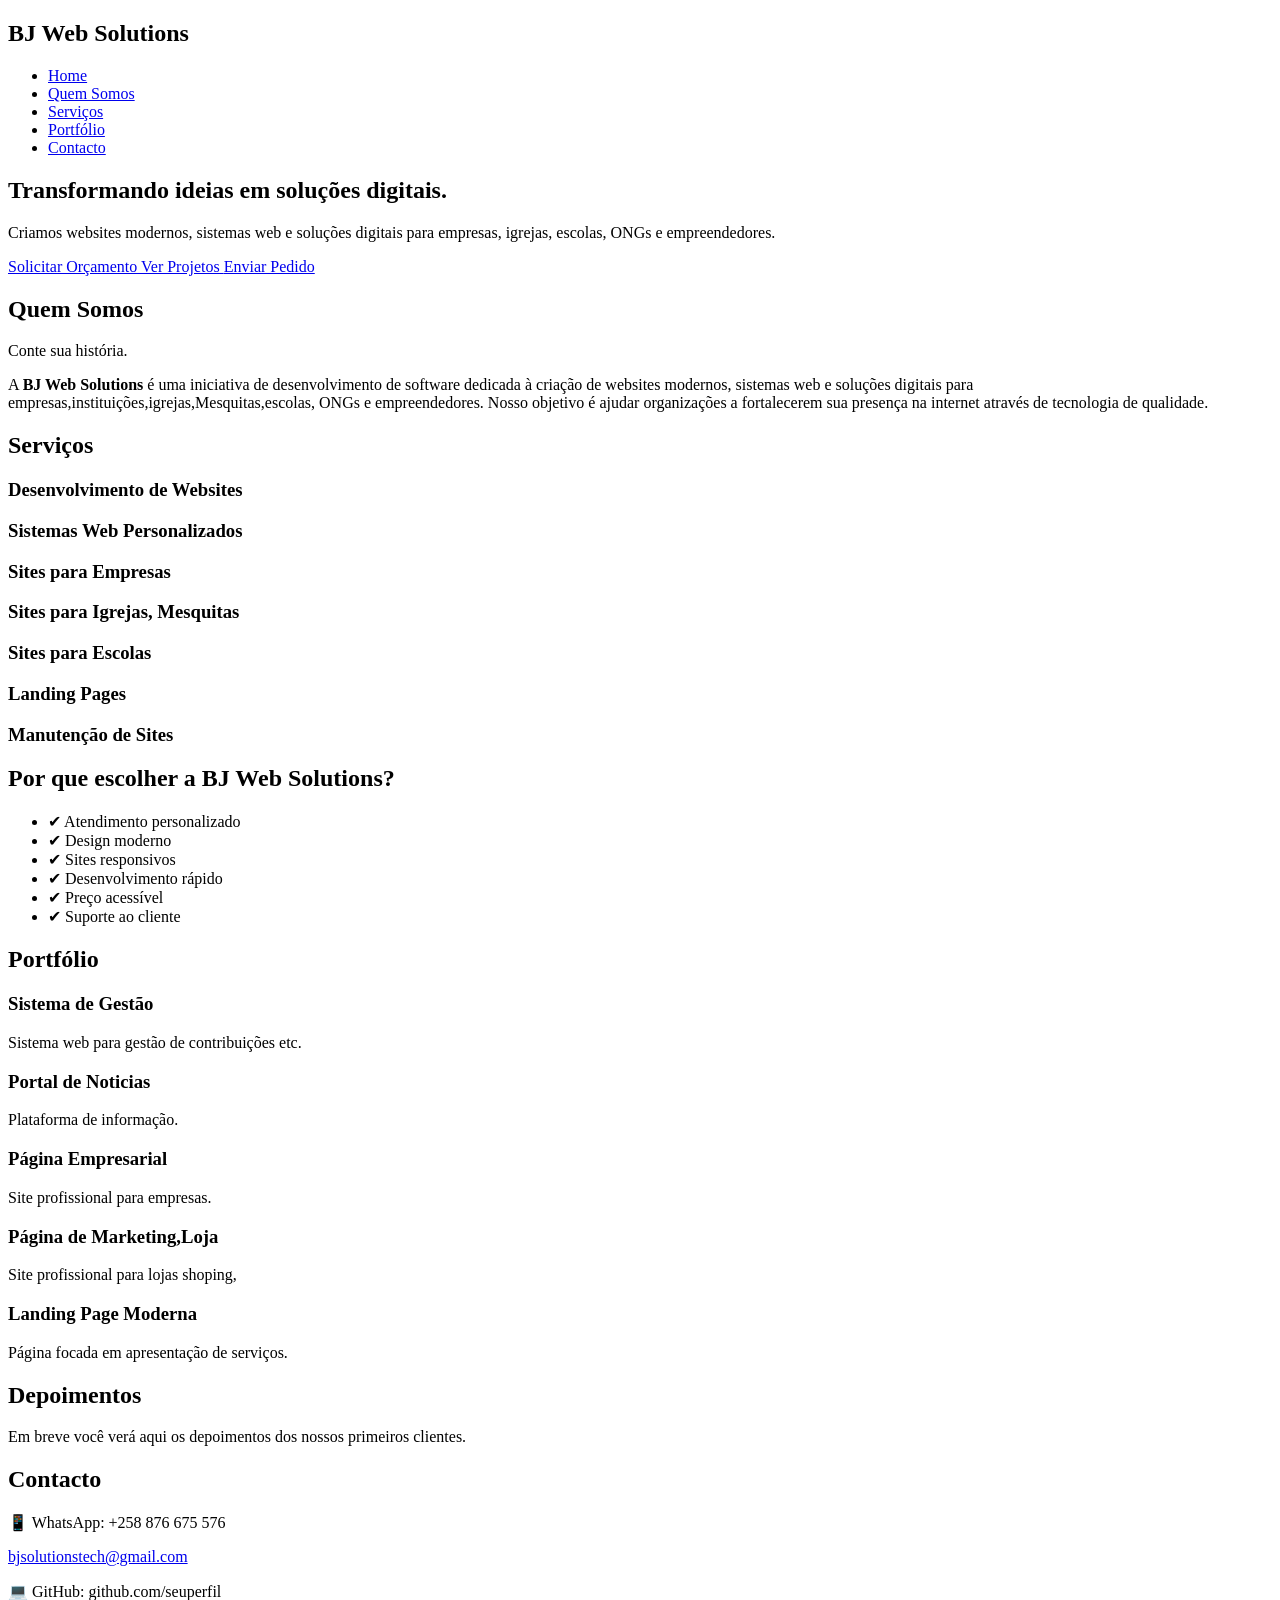
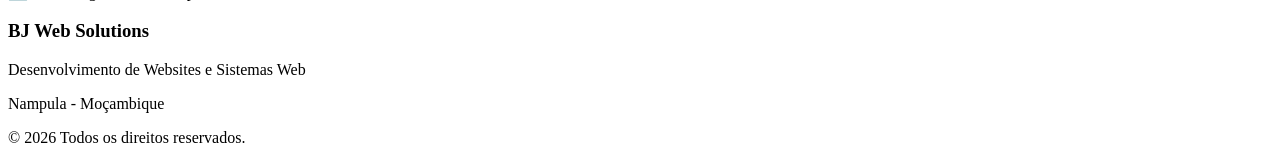
==== tech_chat.html @ 4d0a4905 "Add files via upload" ====
<!DOCTYPE html>
<html lang="pt-MZ">
<head>
    <meta charset="UTF-8">
    <meta name="viewport" content="width=device-width, initial-scale=1.0">
    <title>BJ Web Solutions | Soluções Digitais</title>

    <link rel="stylesheet" href="../BJ-Tech/tech.chat.css">

</head>

<body>

<header>
    <nav>
        <h2 class="logo">BJ Web Solutions</h2>

        <ul>
            <li><a href="#home">Home</a></li>
            <li><a href="#sobre">Quem Somos</a></li>
            <li><a href="#servicos">Serviços</a></li>
            <li><a href="#portfolio">Portfólio</a></li>
            <li><a href="#contacto">Contacto</a></li>
        </ul>
    </nav>
</header>


<section id="home" class="hero">

    <div class="hero-text">

        <h1>
            Transformando ideias em
            <span>soluções digitais.</span>
        </h1>

        <p>
            Criamos websites modernos, sistemas web e soluções digitais
            para empresas, igrejas, escolas, ONGs e empreendedores.
        </p>


        <div class="buttons">
            <a href="#contacto" class="btn">
                Solicitar Orçamento
            </a>

            <a href="#portfolio" class="btn secondary">
                Ver Projetos
            </a>

            <a href="#" class="btn terciario">
                Enviar Pedido
            </a>
        </div>

    </div>


    <div class="hero-image">
        <i class="fa-solid fa-code"></i>
    </div>

</section>



<section id="sobre">

<h2>Quem Somos</h2>

<p>
Conte sua história.
</p>

<p>
A <strong>BJ Web Solutions</strong> é uma iniciativa de desenvolvimento
de software dedicada à criação de websites modernos, sistemas web e
soluções digitais para empresas,instituiç&otilde;es,igrejas,Mesquitas,escolas, ONGs e empreendedores.

Nosso objetivo é ajudar organizações a fortalecerem sua presença na
internet através de tecnologia de qualidade.
</p>

</section>




<section id="servicos">

<h2>Serviços</h2>


<div class="cards">


<div class="card">
<i class="fa-solid fa-globe"></i>
<h3>Desenvolvimento de Websites</h3>
</div>


<div class="card">
<i class="fa-solid fa-laptop-code"></i>
<h3>Sistemas Web Personalizados</h3>
</div>


<div class="card">
<i class="fa-solid fa-building"></i>
<h3>Sites para Empresas</h3>
</div>


<div class="card">
<i class="fa-solid fa-church"></i>
<h3>Sites para Igrejas, Mesquitas</h3>
</div>


<div class="card">
<i class="fa-solid fa-school"></i>
<h3>Sites para Escolas</h3>
</div>


<div class="card">
<i class="fa-solid fa-cart-shopping"></i>
<h3>Landing Pages</h3>
</div>


<div class="card">
<i class="fa-solid fa-screwdriver-wrench"></i>
<h3>Manutenção de Sites</h3>
</div>


</div>

</section>




<section id="porque">

<h2>Por que escolher a BJ Web Solutions?</h2>

<ul class="check">
<li>✔ Atendimento personalizado</li>
<li>✔ Design moderno</li>
<li>✔ Sites responsivos</li>
<li>✔ Desenvolvimento rápido</li>
<li>✔ Preço acessível</li>
<li>✔ Suporte ao cliente</li>
</ul>

</section>




<section id="portfolio">

<h2>Portfólio</h2>


<div class="cards">


<div class="card">
<h3>Sistema de Gest&atilde;o</h3>
<p>Sistema web para gestão de contribuições etc.</p>
</div>


<div class="card">
<h3>Portal de Noticias</h3>
<p>Plataforma de informação.</p>
</div>


<div class="card">
<h3>Página Empresarial</h3>
<p>Site profissional para empresas.</p>
</div>
<div class="card">
<h3>Página de Marketing,Loja</h3>
<p>Site profissional para lojas shoping,</p>
</div>

<div class="card">
<h3>Landing Page Moderna</h3>
<p>Página focada em apresentação de serviços.</p>
</div>


</div>


</section>




<section id="depoimentos">

<h2>Depoimentos</h2>

<p>
Em breve você verá aqui os depoimentos dos nossos primeiros clientes.
</p>

</section>



<section id="contacto">

<h2>Contacto</h2>

<p>
📱 WhatsApp: +258 876 675 576
</p>

<p>
<a href=" bjsolutionstech@gmail.com"> bjsolutionstech@gmail.com</a>
</p>
<p>
💻 GitHub: github.com/seuperfil
</p>

<p>

</p>

</section>




<footer>

<h3>BJ Web Solutions</h3>

<p>
Desenvolvimento de Websites e Sistemas Web
</p>

<p>
Nampula - Moçambique
</p>

<p>
© 2026 Todos os direitos reservados.
</p>


</footer>


<script src="script.js"></script>

</body>
</html>
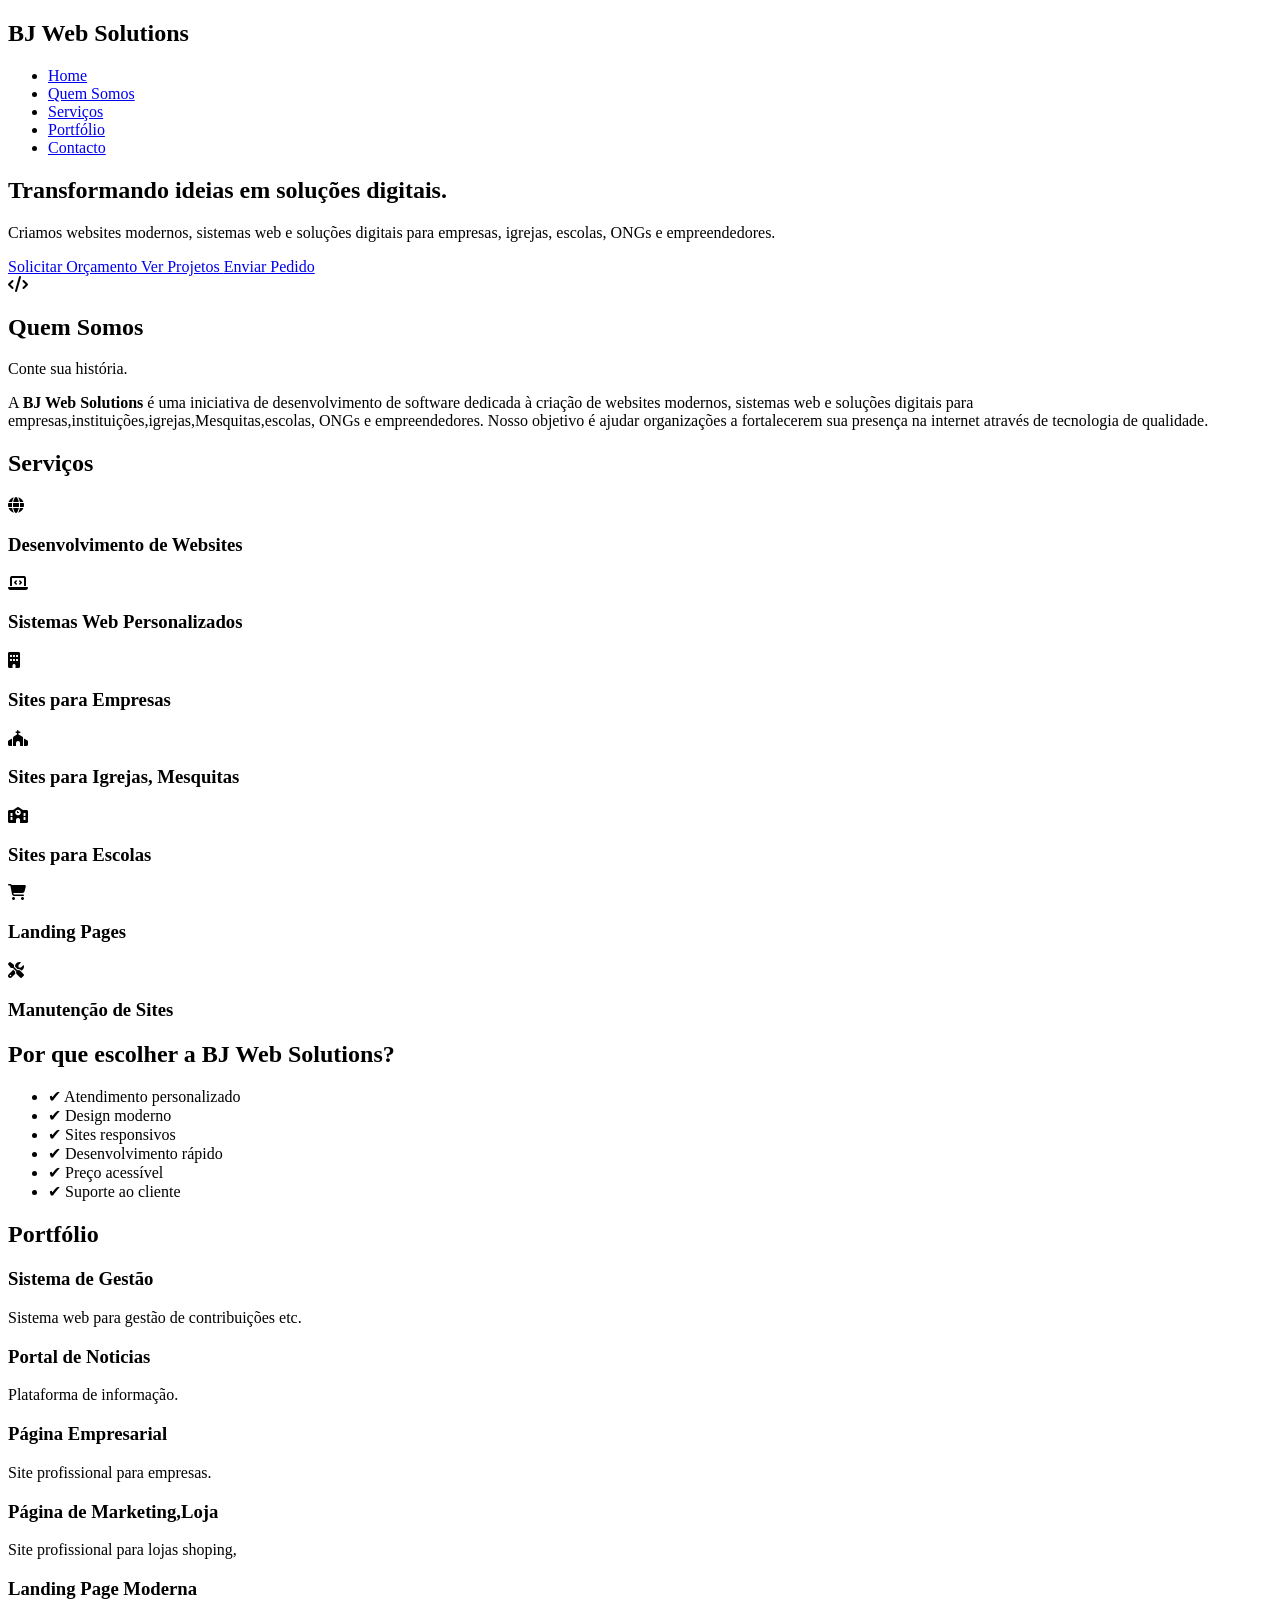
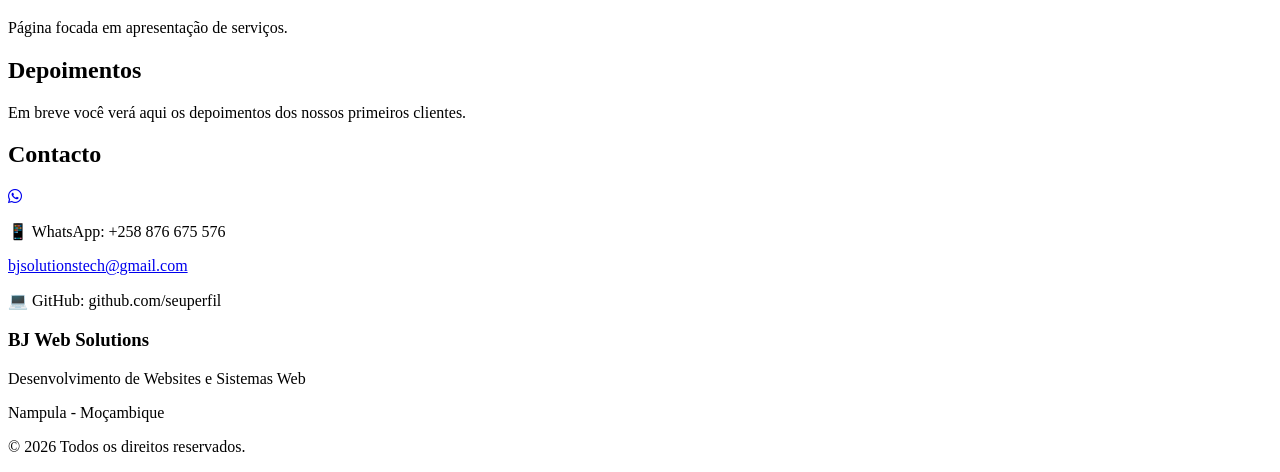
==== commit 1d0e0203: "Add files via upload" ====
--- a/tech_chat.html
+++ b/tech_chat.html
@@ -6,6 +6,7 @@
     <title>BJ Web Solutions | Soluções Digitais</title>
 
     <link rel="stylesheet" href="../BJ-Tech/tech.chat.css">
+    <link rel="stylesheet" href="https://cdnjs.cloudflare.com/ajax/libs/font-awesome/6.4.0/css/all.min.css">
 
 </head>
 
@@ -221,6 +222,11 @@
 <section id="contacto">
 
 <h2>Contacto</h2>
+<!-- Botão WhatsApp Flutuante -->
+<a href="https://wa.me/258876675576" target="_blank" class="whatsapp-btn" title="Chat WhatsApp">
+    <i class="fa-brands fa-whatsapp"></i>
+</a>
+
 
 <p>
 📱 WhatsApp: +258 876 675 576
@@ -260,6 +266,7 @@
 
 
 </footer>
+
 
 
 <script src="script.js"></script>
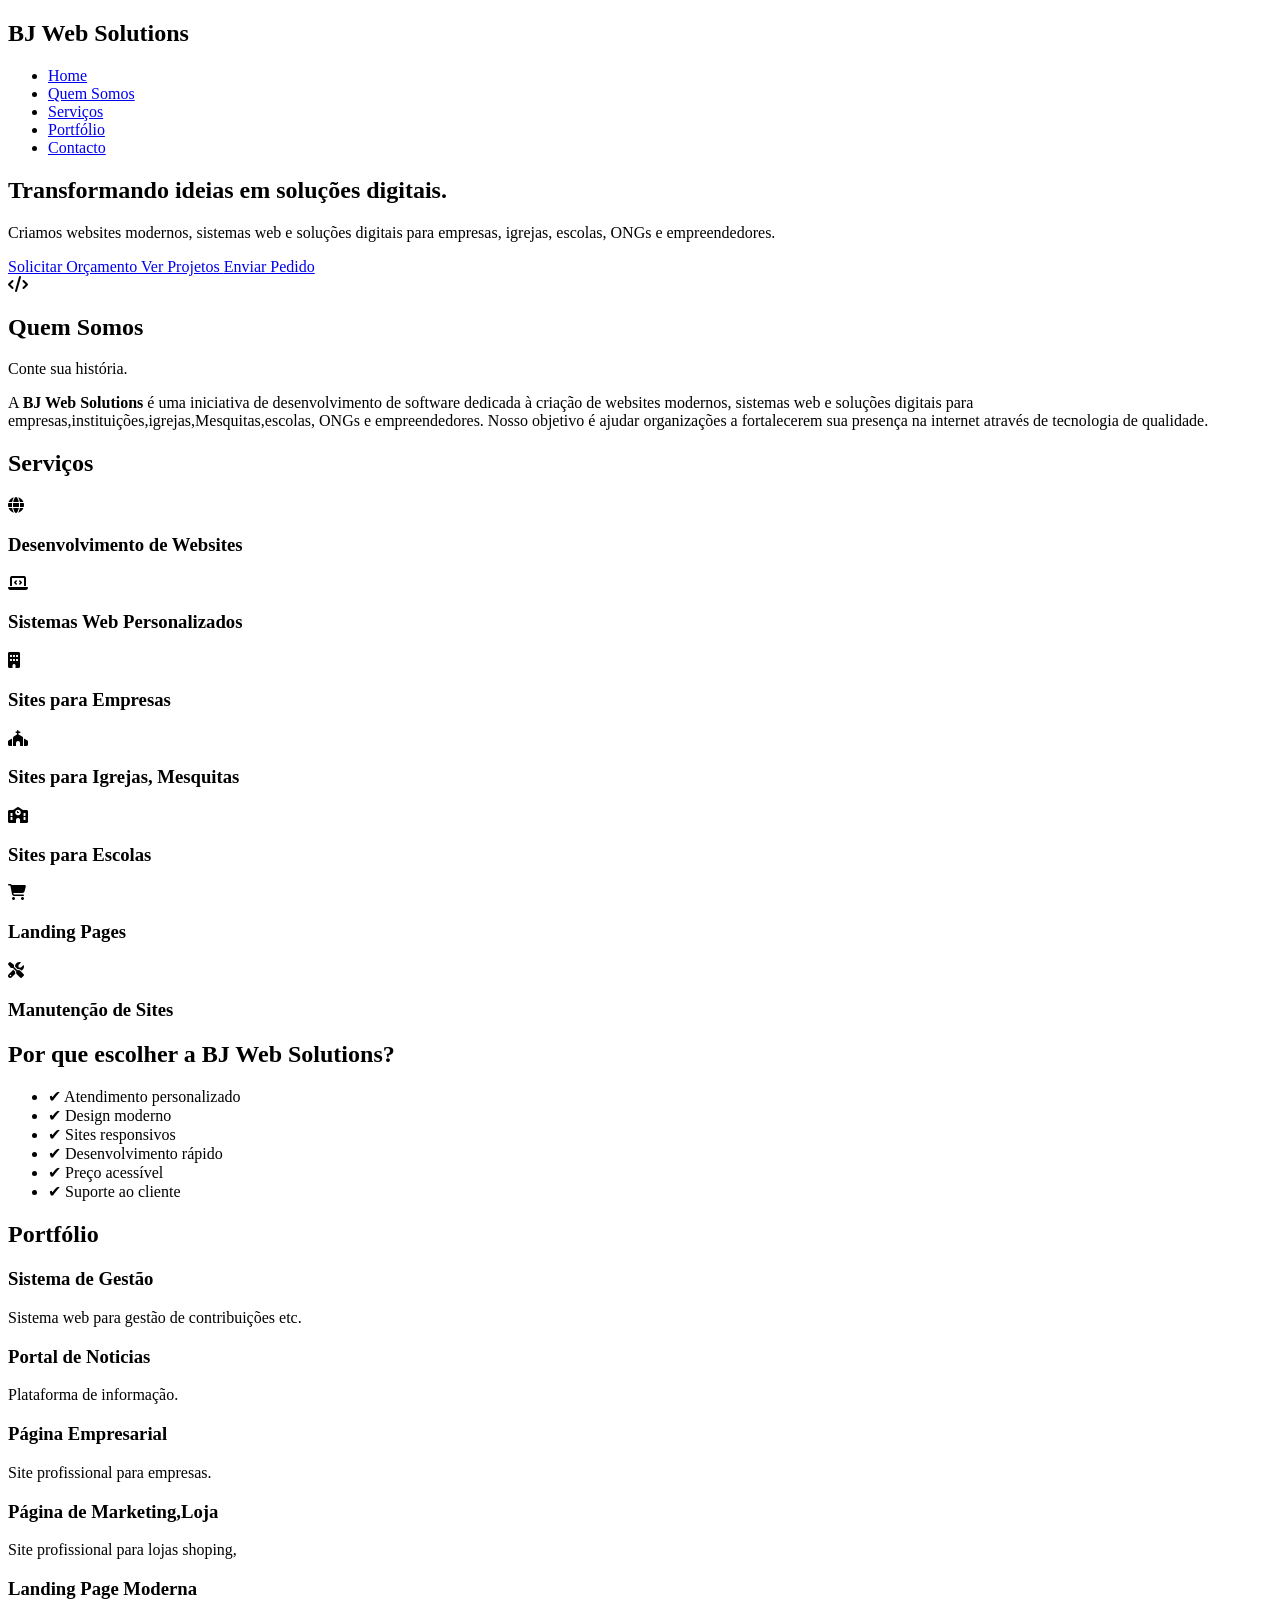
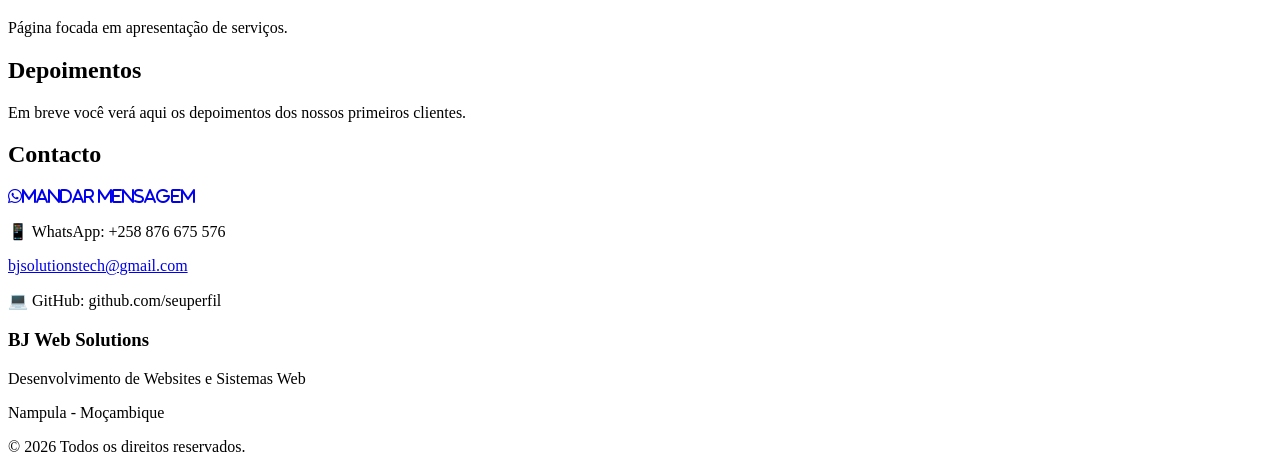
==== commit cee83882: "Add files via upload" ====
--- a/tech_chat.html
+++ b/tech_chat.html
@@ -223,9 +223,11 @@
 
 <h2>Contacto</h2>
 <!-- Botão WhatsApp Flutuante -->
-<a href="https://wa.me/258876675576" target="_blank" class="whatsapp-btn" title="Chat WhatsApp">
-    <i class="fa-brands fa-whatsapp"></i>
+
+    <a href="https://wa.me/258876675576" target="_blank" class="whatsapp-btn" title="Chat WhatsApp  "> 
+    <i class="fa-brands fa-whatsapp" >Mandar Mensagem</i> 
 </a>
+
 
 
 <p>
